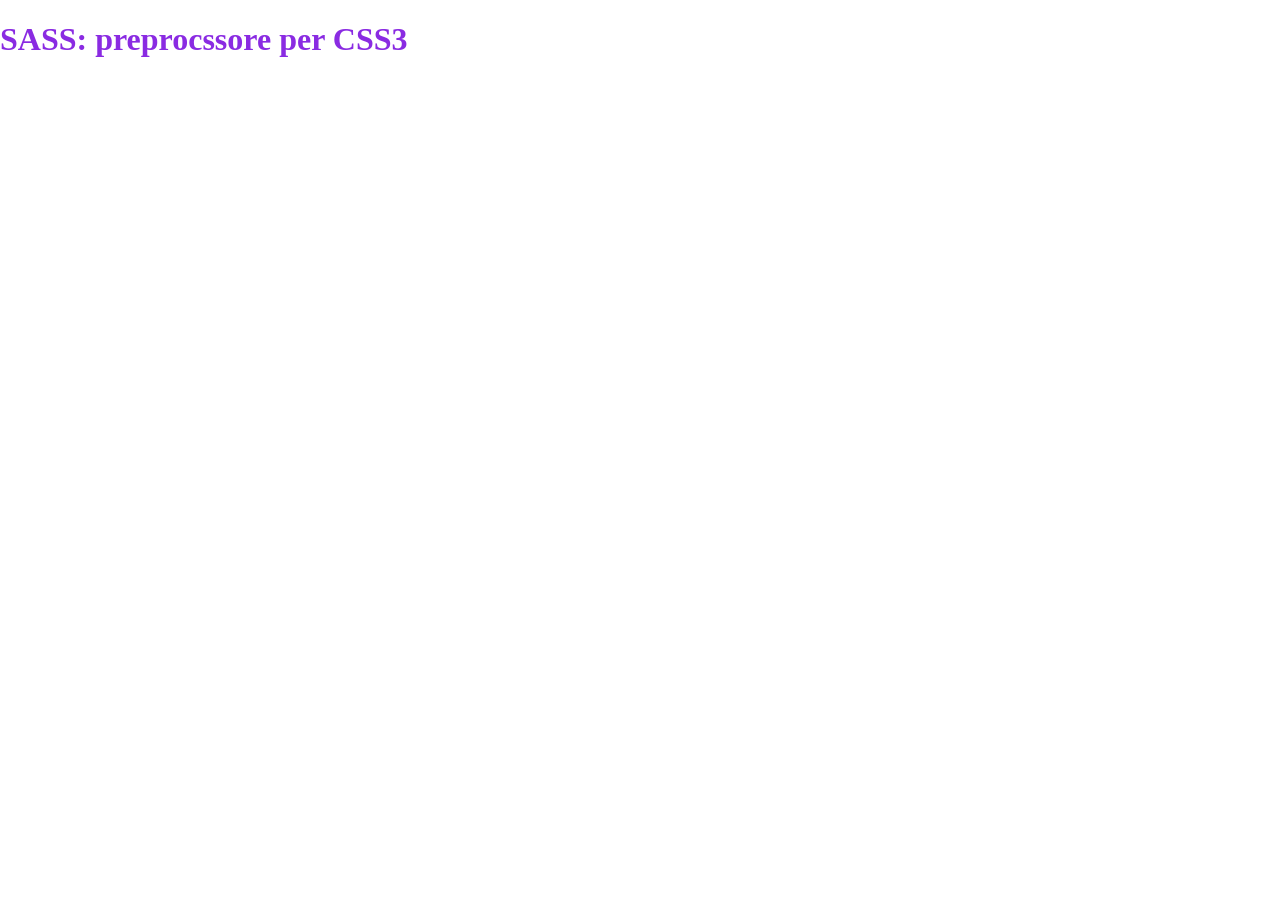
==== SASS/index.html @ fe838f7a "live compiler SASS" ====
<!doctype html>
<html lang="en">
  <head>
    <meta charset="UTF-8" />
    <meta name="viewport" content="width=device-width, initial-scale=1.0" />
    <link rel="stylesheet" href="./assets/style.css" />
    <title>Prove in SASS</title>
    <header><h1>SASS: preprocssore per CSS3</h1></header>
    <main></main>
    <footer></footer>
  </head>
  <body></body>
</html>
---- SASS/assets/style.css ----
body {
  margin: 0;
}

h1 {
  color: blueviolet;
}/*# sourceMappingURL=style.css.map */
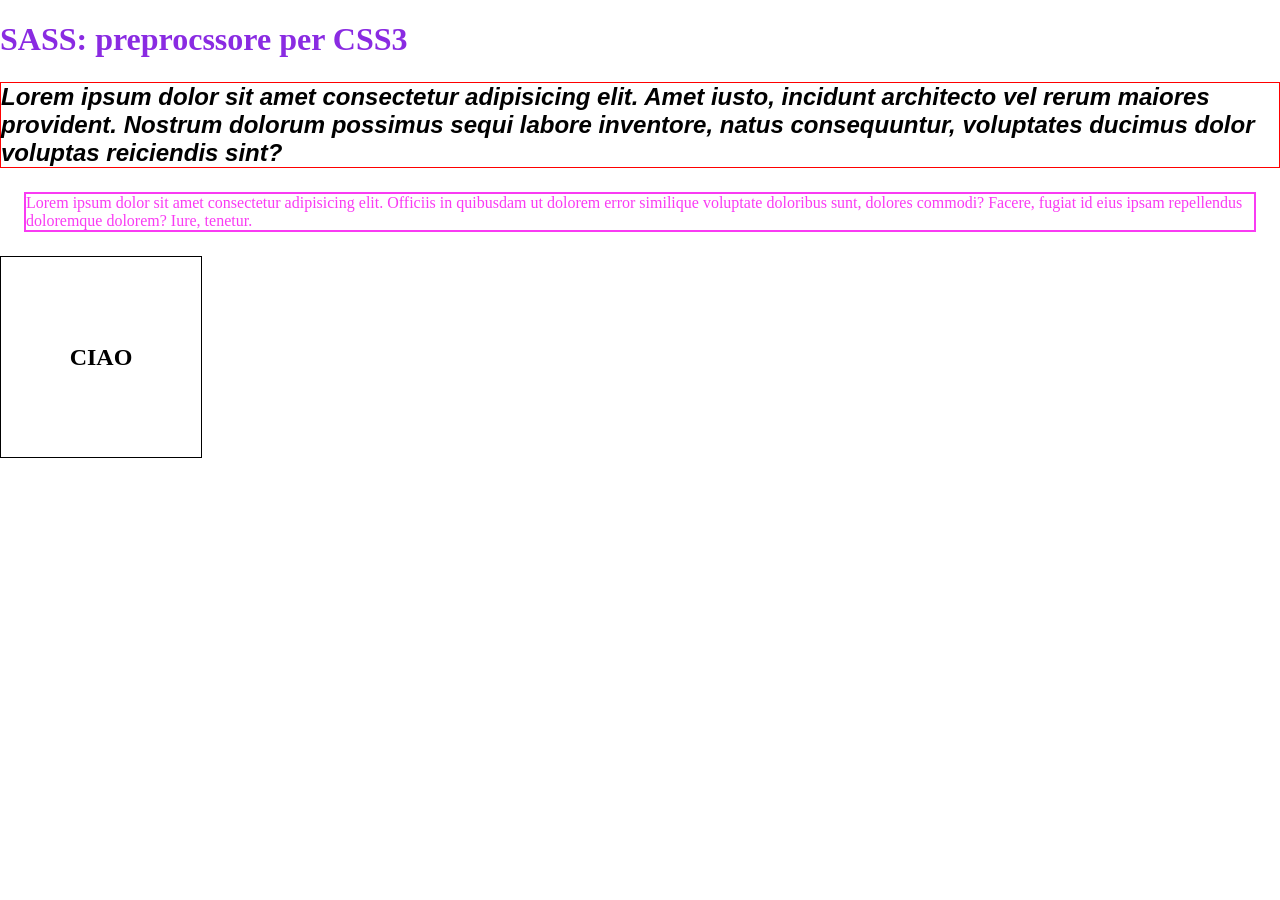
==== commit 67fd464a: "update SASS" ====
--- a/SASS/index.html
+++ b/SASS/index.html
@@ -5,9 +5,23 @@
     <meta name="viewport" content="width=device-width, initial-scale=1.0" />
     <link rel="stylesheet" href="./assets/style.css" />
     <title>Prove in SASS</title>
+  </head>
+  <body>
     <header><h1>SASS: preprocssore per CSS3</h1></header>
-    <main></main>
+    <main>
+      <p class="very-bold">
+        Lorem ipsum dolor sit amet consectetur adipisicing elit. Amet iusto, incidunt architecto vel
+        rerum maiores provident. Nostrum dolorum possimus sequi labore inventore, natus
+        consequuntur, voluptates ducimus dolor voluptas reiciendis sint?
+      </p>
+
+      <p class="special-text">
+        Lorem ipsum dolor sit amet consectetur adipisicing elit. Officiis in quibusdam ut dolorem
+        error similique voluptate doloribus sunt, dolores commodi? Facere, fugiat id eius ipsam
+        repellendus doloremque dolorem? Iure, tenetur.
+      </p>
+      <div class="box"><h2>CIAO</h2></div>
+    </main>
     <footer></footer>
-  </head>
-  <body></body>
+  </body>
 </html>
--- a/SASS/assets/style.css
+++ b/SASS/assets/style.css
@@ -1,7 +1,112 @@
+@charset "UTF-8";
 body {
   margin: 0;
 }
 
 h1 {
   color: blueviolet;
+}
+
+nav {
+  width: 100%;
+  display: block;
+}
+nav ul {
+  display: flex;
+  flex-direction: column;
+  margin: 0;
+}
+nav ul li {
+  margin-left: 1em;
+}
+nav ul li a {
+  color: black;
+  text-transform: none;
+}
+
+.btn-primary {
+  background-color: white;
+  padding: 0.5em 1em;
+  border: 1px solid purple;
+  border-radius: 20px;
+}
+.btn-primary:hover {
+  color: white;
+  background: purple;
+}
+.btn-primary:visited {
+  background-color: white;
+  color: grey;
+}
+
+.very-bold {
+  font-size: 1.5em;
+  font-weight: bold;
+  font-style: italic;
+  font-family: Arial, Helvetica, sans-serif;
+  border-width: 1px;
+  border-style: solid;
+  border-color: red;
+}
+
+.special-text {
+  color: #f93bf3; /*Questo colore è stato dichiarato con una variabile in SASS*/
+  margin: 1.5em;
+  border: 2px solid #f93bf3;
+}
+
+.box {
+  width: 200px;
+  height: 200px;
+  border: 1px solid black;
+  display: flex;
+  justify-content: center;
+  align-items: center;
+}
+
+.border-1 {
+  border: 1px solid black;
+  border-radius: 20px;
+}
+
+.border-2 {
+  border: 1px solid black;
+  border-radius: 10px;
+}
+
+.text {
+  font-size: 16px;
+  font-weight: bold;
+}
+
+.prova-ciclo-12px {
+  font-size: 12px;
+}
+
+.prova-ciclo-16px {
+  font-size: 16px;
+}
+
+.prova-ciclo-20px {
+  font-size: 20px;
+}
+
+.prova-ciclo-24px {
+  font-size: 24px;
+}
+
+.ciclo-oggetto-sm {
+  font-size: 12px;
+}
+
+.ciclo-oggetto-md {
+  font-size: 16px;
+}
+
+.ciclo-oggetto-lg {
+  font-size: 20px;
+}
+
+.ciclo-oggetto-xl {
+  font-size: 24px;
 }/*# sourceMappingURL=style.css.map */
